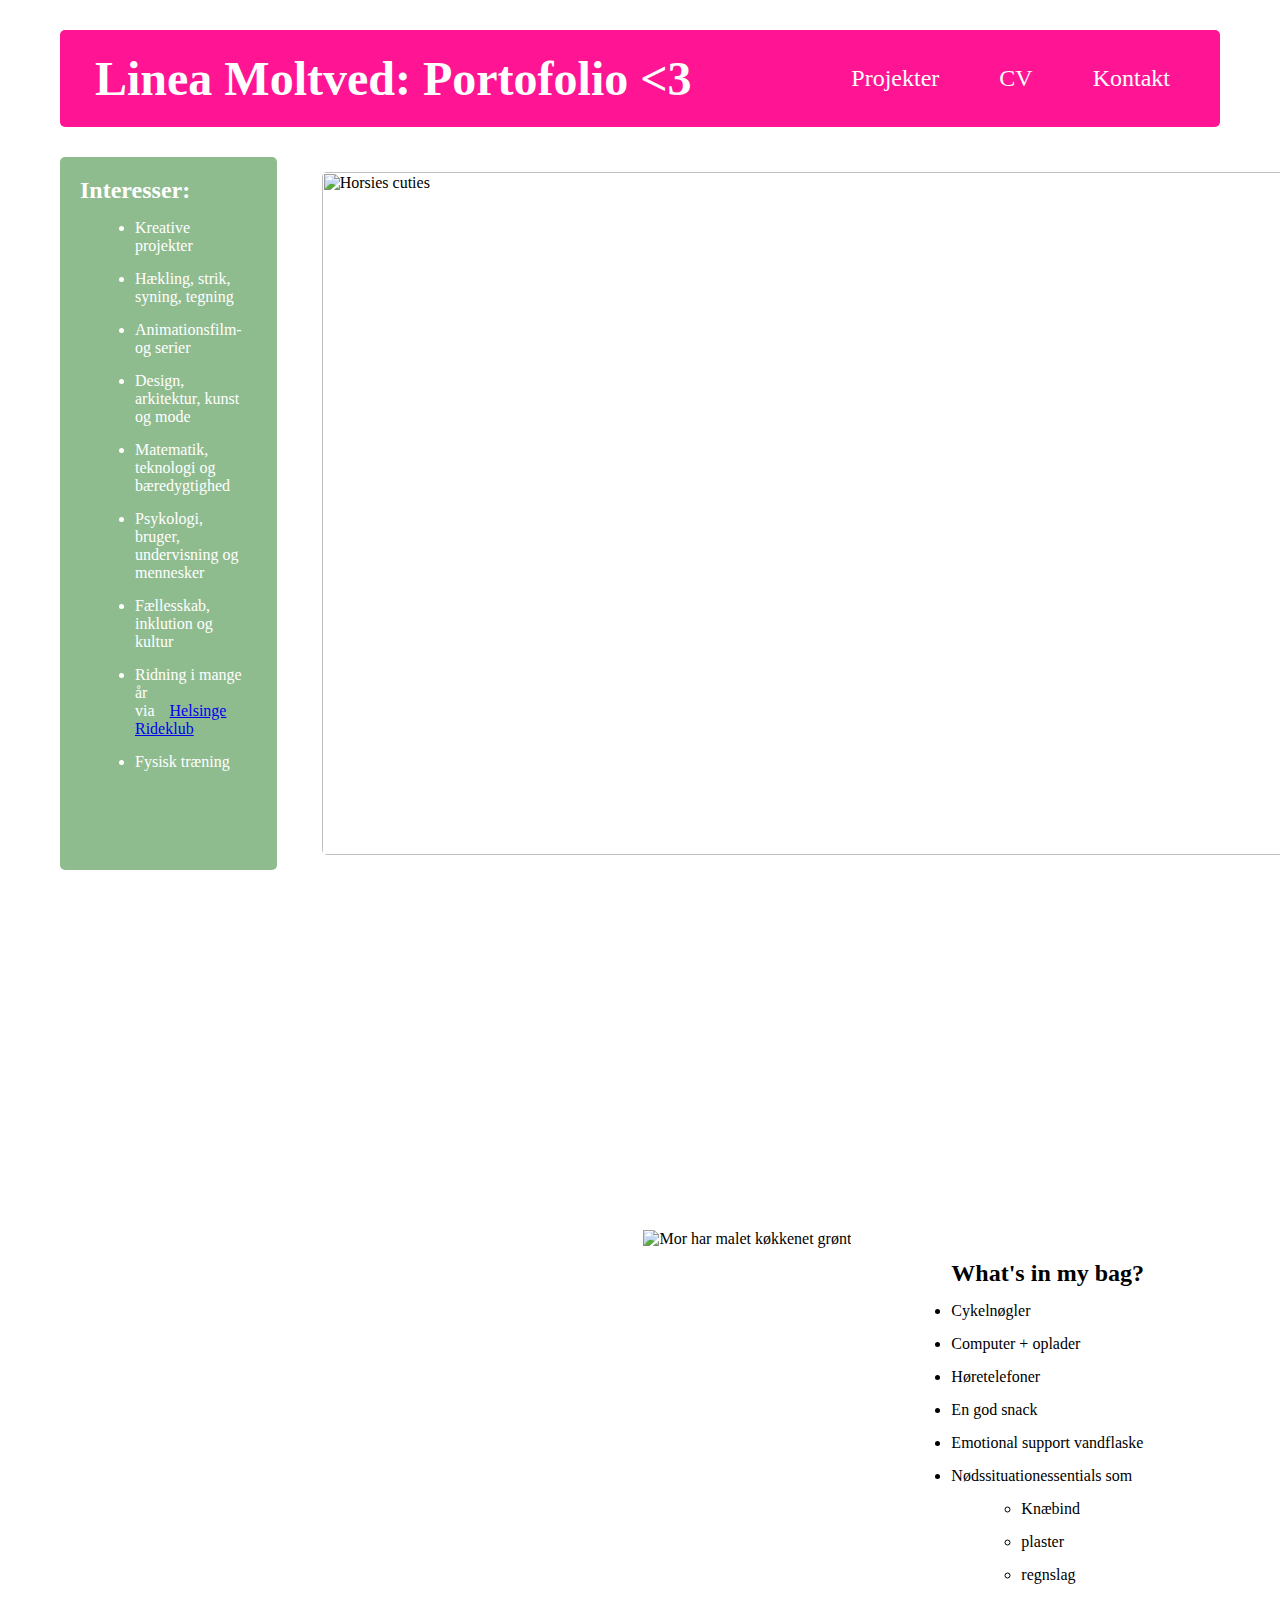
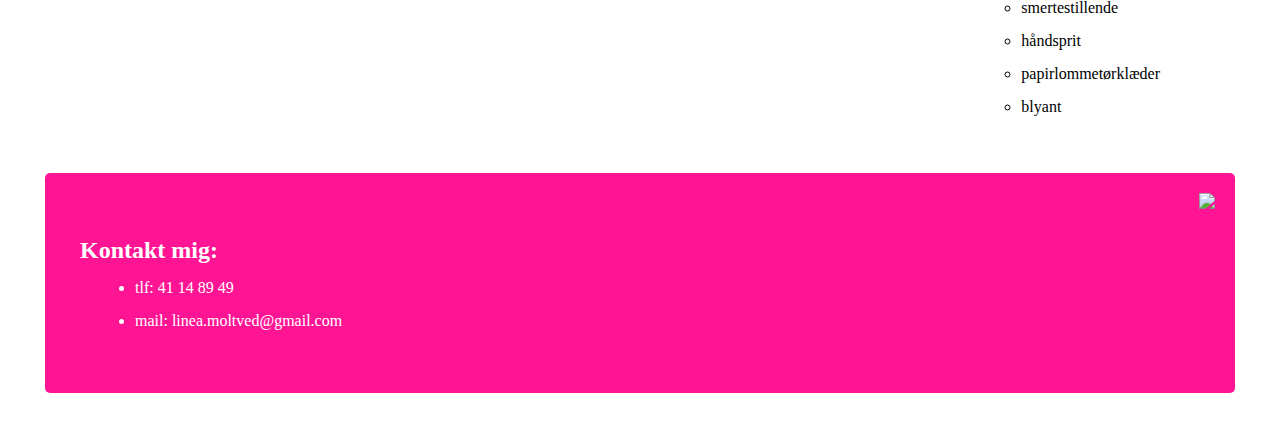
==== index.html @ 7bb79e62 "homepage portofolio uploaded" ====
<!DOCTYPE html>
<html lang= "en/>

<head>
  <meta charset="UTF-8">
  <title>Portofolge</title>
  <link rel="stylesheet" href="index.css">
<meta http-equiv="Content-Type" content="text/html; charset=UTF-8"/>
<meta name="viewport" content="width=device-width, initial-scale=1.0">
</head>

<header>
    <nav>
      <h1><a href="index.html" >Linea Moltved: Portofolio <3 </a></h1>
      <ul>
      <li><a href="projekter.html">Projekter</a></li>
      <li><a href="cv.html">CV</a></li>
      <li><a href="">Kontakt</a></li>
    </ul>
  </nav>
</header>


<body>

<section class="interests">
  <div class="interests_text">
    <h2>Interesser:</h2>
    <ul>
      <li>Kreative projekter</li>
      <li>Hækling, strik, syning, tegning</li>
      <li>Animationsfilm- og serier</li>
      <li>Design, arkitektur, kunst og mode</li>
      <li>Matematik, teknologi og bæredygtighed</li>
      <li>Psykologi, bruger, undervisning og mennesker</li>
      <li>Fællesskab, inklution og kultur</li>
      <li>Ridning i mange år via<a href="https://helsingerideklub.dk/">Helsinge Rideklub</a> </li>
      <li>Fysisk træning</li>
    </ul>
  </div>
  <div>
    <img src="../../billede hest.webp" height="683" width="1024" title="Horsies cuties" id="horsies"/>
  </div>

</section>


<div>
  <h1 class= "flowers"> I can buy myself flowers... </h1>
</div>


<section class="inmybag">
   <img src="../../suitlady.jpg" id="me" title="Mor har malet køkkenet grønt"/>

  <div>
    <ul> <h2>What's in my bag?</h2>
      <li>Cykelnøgler</li>
      <li>Computer + oplader</li>
      <li>Høretelefoner</li>
      <li>En god snack</li>
      <li>Emotional support vandflaske</li>
      <li>Nødssituationessentials som
        <ul>
          <li>  Knæbind</li>
          <li>  plaster</li>
          <li>  regnslag</li>
          <li>  smertestillende</li>
          <li>  håndsprit</li>
          <li>  papirlommetørklæder</li>
          <li>  blyant </li>
        </ul>
    </ul>
  </div>
</section>

</body>

<footer>
  <section class="contact-me">
    <h2>Kontakt mig:</h2>
    <ul>
      <li>tlf: 41 14 89 49</li>
      <li>mail: linea.moltved@gmail.com</li>
    </ul>
  </section>
  <img src="../../vangogh.jpg" height="180" id="vangogh"/>
</footer>
---- index.css ----
* {
    margin: 15px;
}

header nav {
    display: flex;
    flex-direction: row;
    justify-content: space-between;
    align-items: center;
    background-color: deeppink;
    padding: 5px;
    border-radius: 5px;
    font-size: x-large;
}

header a {
    text-decoration: none;
    color: white;
}

header ul{
    display: flex;
    flex-direction: row;
    list-style-type: none;
    margin: 15px;
}

.interests {
    display: flex;
    justify-content: space-between;
    margin-top: 15px;

}

#horsies {
    border-radius: 5px;
}

.interests_text {
    color: white;
    background-color: darkseagreen;
    padding: 5px;
    border-radius: 5px;
    align: top;

}


.flowers {
    display: flex;
    font-family:'x-large'; font-size: 130px; font-weight: 1300;
    background-image: url("https://www.marthastewart.com/thmb/3IcBvxKKC_KishgPnagdgjUBpfo=/1500x0/filters:no_upscale():max_bytes(150000):strip_icc()/GettyImages-1063193808-da9b589a879749e0a2c2ba4a33dbe170.jpg");
    background-size: cover;
    background-clip: text;
    -webkit-background-clip: text;
    color: transparent;
}

.inmybag div {
    display: flex;
    flex-direction: row;
    height: 30rem;
}
.inmybag {
    display: flex;
    justify-content: flex-end;
    margin-bottom: 3rem;
}

#me {
   height: 30rem;
}


footer {
    display: flex;
    flex-direction: row;
    justify-content: space-between;
    align-items: center;
    color: white;
    background-color: deeppink;
    padding: 5px;
    border-radius: 5px;
}

.contact me {
    display: flex;
    flex-direction: column;
    margin: 15px;
   }
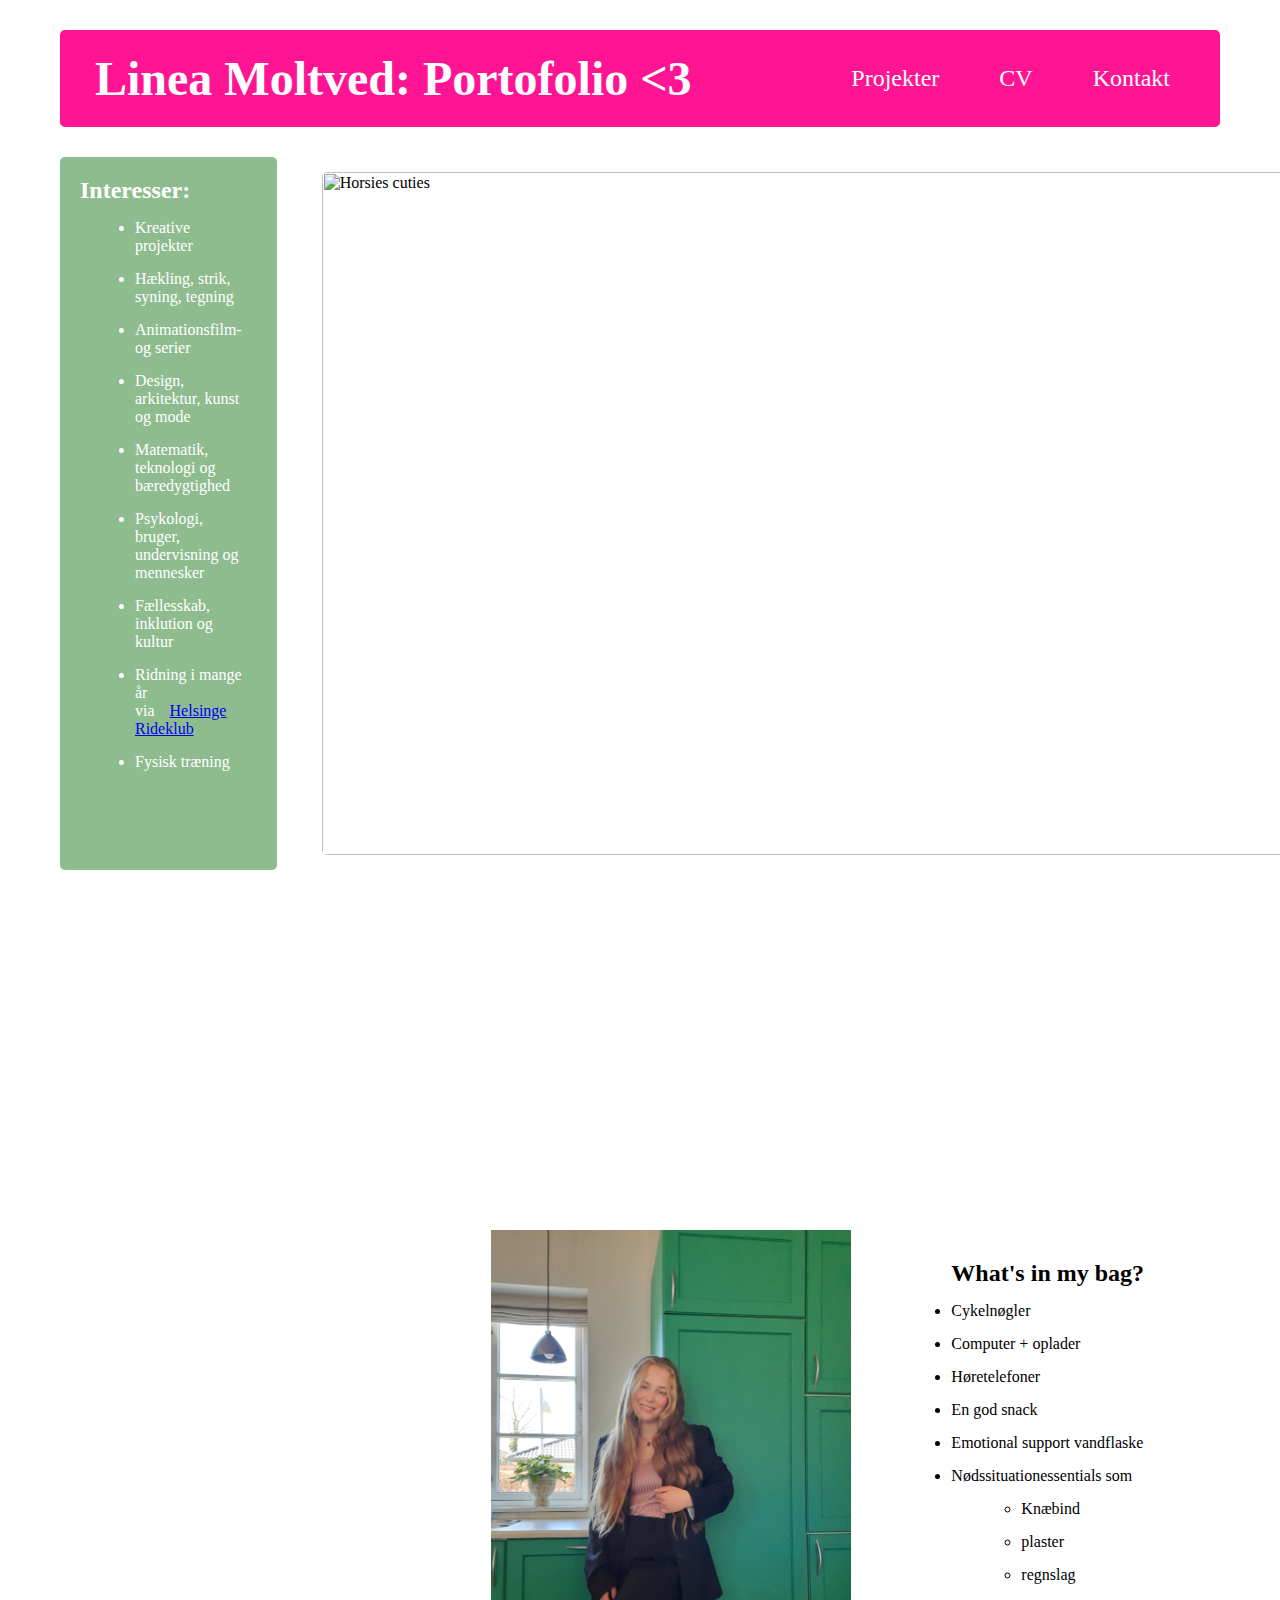
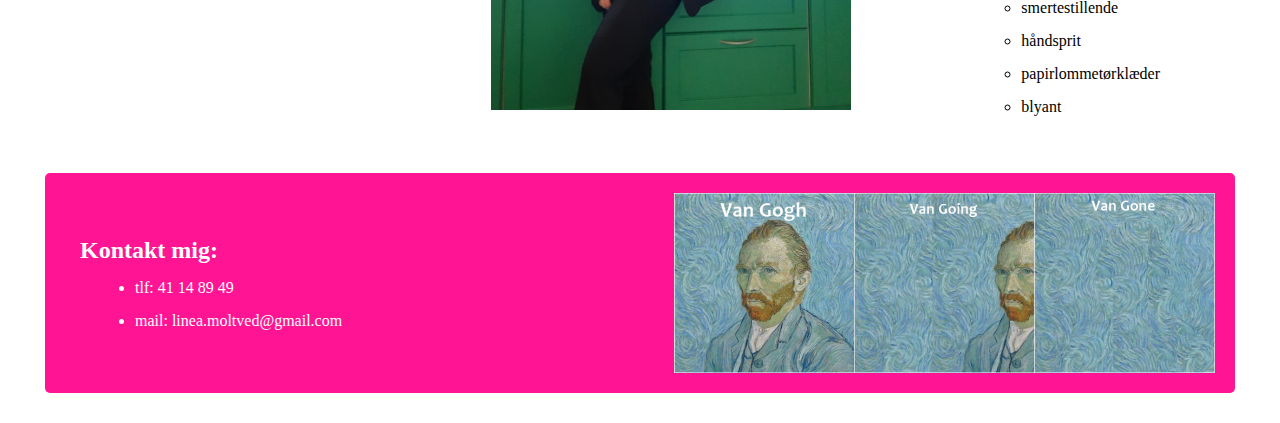
==== commit e8f500f1: "edided img size" ====
--- a/index.html
+++ b/index.html
@@ -39,7 +39,7 @@
     </ul>
   </div>
   <div>
-    <img src="../../billede hest.webp" height="683" width="1024" title="Horsies cuties" id="horsies"/>
+    <img src="billede hest.webp" height="683" width="1024" title="Horsies cuties" id="horsies"/>
   </div>
 
 </section>
@@ -51,7 +51,7 @@
 
 
 <section class="inmybag">
-   <img src="../../suitlady.jpg" id="me" title="Mor har malet køkkenet grønt"/>
+    <img src="suitlady.jpg"  id="me" title="Mor har malet køkkenet grønt"/>
 
   <div>
     <ul> <h2>What's in my bag?</h2>
@@ -84,5 +84,5 @@
       <li>mail: linea.moltved@gmail.com</li>
     </ul>
   </section>
-  <img src="../../vangogh.jpg" height="180" id="vangogh"/>
+    <img src="vangogh.jpg" height="180" id="vangogh"/>
 </footer>
